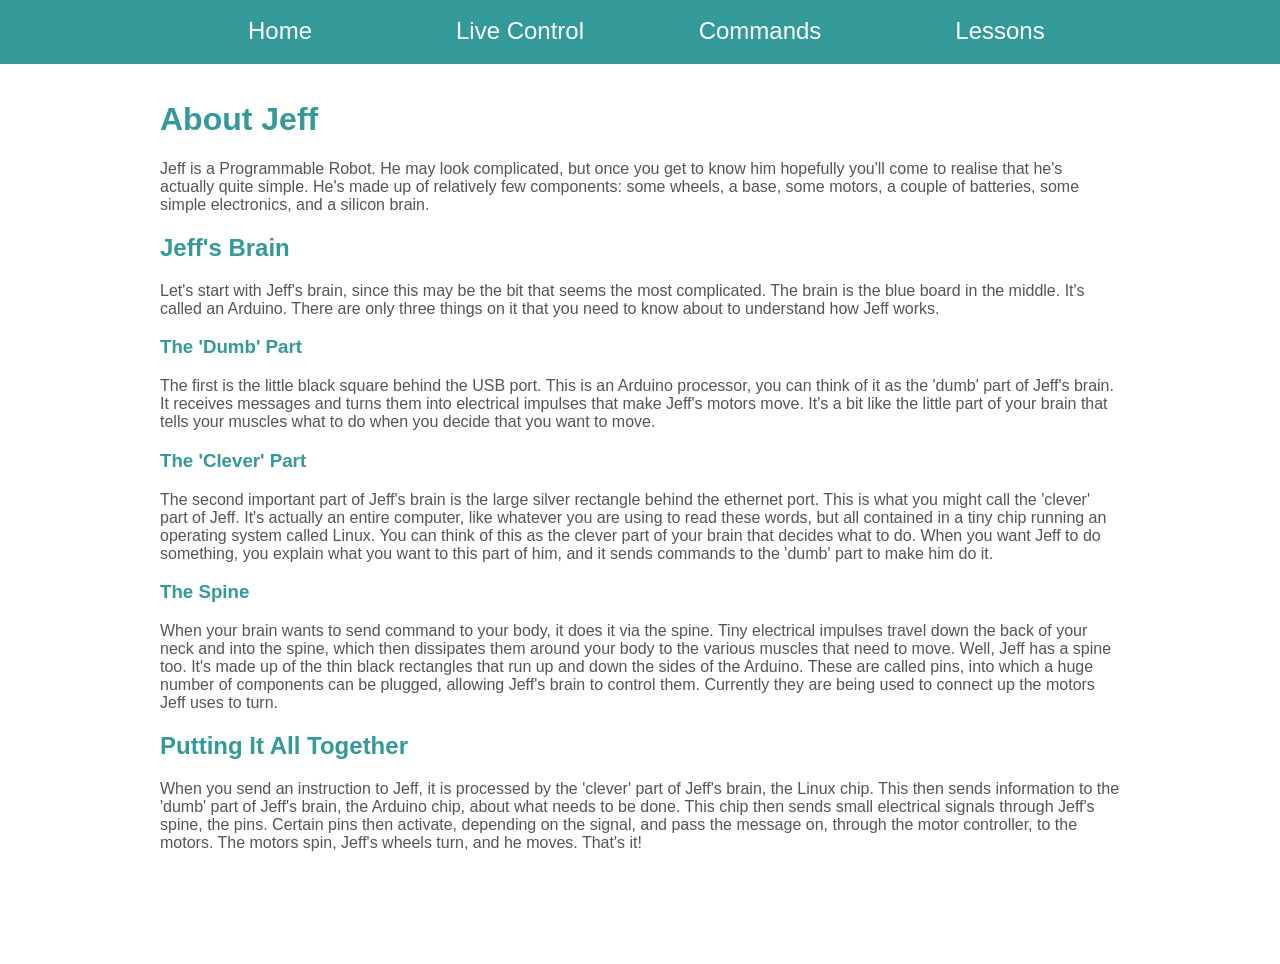
==== jeff_control/www/about.html @ d0e6b527 "Added an about page explaining how Jeff works." ====
<!DOCTYPE html>
<html>
<head>
	<meta name="viewport" content="width=device-width, initial-scale=1.0">
	<title>About Jeff</title>

	<link rel="stylesheet" href="styles/base.css">
	<link rel="stylesheet" href="styles/about.css">

	<script type="text/javascript" src="js/zepto.min.js"></script>
	<script type="text/javascript" src="js/navbar.js"></script>
</head>
<body>
	
	<div id="navbar"></div>
	<div id="menu_content"></div>
	<div id="background" onclick="close_menu();"></div>

	<div id="content">

		<h1>About Jeff</h1>

		<p>Jeff is a Programmable Robot. He may look complicated, but once you get to know him hopefully you'll come to realise that he's actually quite simple. He's made up of relatively few components: some wheels, a base, some motors, a couple of batteries, some simple electronics, and a silicon brain.</p>

		<h2>Jeff's Brain</h2>

		<p>Let's start with Jeff's brain, since this may be the bit that seems the most complicated. The brain is the blue board in the middle. It's called an Arduino. There are only three things on it that you need to know about to understand how Jeff works.</p>

		<h3>The 'Dumb' Part</h3>

		<p>The first is the little black square behind the USB port. This is an Arduino processor, you can think of it as the 'dumb' part of Jeff's brain. It receives messages and turns them into electrical impulses that make Jeff's motors move. It's a bit like the little part of your brain that tells your muscles what to do when you decide that you want to move.</p>

		<h3>The 'Clever' Part</h3>

		<p>The second important part of Jeff's brain is the large silver rectangle behind the ethernet port. This is what you might call the 'clever' part of Jeff. It's actually an entire computer, like whatever you are using to read these words, but all contained in a tiny chip running an operating system called Linux. You can think of this as the clever part of your brain that decides what to do. When you want Jeff to do something, you explain what you want to this part of him, and it sends commands to the 'dumb' part to make him do it.</p>

		<h3>The Spine</h3>

		<p>When your brain wants to send command to your body, it does it via the spine. Tiny electrical impulses travel down the back of your neck and into the spine, which then dissipates them around your body to the various muscles that need to move. Well, Jeff has a spine too. It's made up of the thin black rectangles that run up and down the sides of the Arduino. These are called pins, into which a huge number of components can be plugged, allowing Jeff's brain to control them. Currently they are being used to connect up the motors Jeff uses to turn.</p>

		<h2>Putting It All Together</h2>

		<p>When you send an instruction to Jeff, it is processed by the 'clever' part of Jeff's brain, the Linux chip. This then sends information to the 'dumb' part of Jeff's brain, the Arduino chip, about what needs to be done. This chip then sends small electrical signals through Jeff's spine, the pins. Certain pins then activate, depending on the signal, and pass the message on, through the motor controller, to the motors. The motors spin, Jeff's wheels turn, and he moves. That's it!</p>

	</div>

	<div id="footer"></div>

</body>
</html>
---- jeff_control/www/styles/base.css ----
/* The base stylesheet for the site, should be included in every page. */

/* ----- Viewport ----- */

html, body {
	margin: 0;
	height: 100%;
}


/* ----- Navigation Bar ----- */

#navbar {
	width: 100%;
	height: 4em;
	color: white;
	font-family: HelveticaNeue, Verdana, Arial, sans-serif;
	background: #339999;
}

#inner_nav {
	height: 100%;
	width: 90%;
	margin: 0 auto;
}

.navitem {
	padding: 0.72em 0;
	float: left;
	font-size: 1.5em;
	width: 25%;
	cursor: pointer;
	text-align: center;
	display: none;
}

.navitem:hover {
	background: white;
	color: #339999;
}

#navbar a {
	color: inherit;
	text-decoration: none;
}

#menu_wrapper {
	height: 100%;
	float: left;
}

#menu_drop {
	padding: 0.5em;
	box-sizing: border-box;
	height: 100%;
	cursor: pointer;
}

#menu_wrapper:hover {
	background: white;
}

#menu_content {
	visibility: hidden;
	background: white;
	border: solid 1px #339999;
	width: 94%;
	margin: 0 3%;
	z-index: 5;
	position: absolute;
	font-family: HelveticaNeue, Verdana, Arial, sans-serif;
	color: #339999;
}

.mobile_navitem {
	border-bottom: solid 1px #339999;
	height: 25%;
	width: 100%;
	float: left;
	padding: 0.5em 0;
	font-size: 1.5em;
	text-align: center;
}

#menu_content a {
	color: inherit;
	text-decoration: none;
}

#background {
	visibility: hidden;
	background: gray;
	position: absolute;
	opacity: 0.3;
	height: 100%;
	width: 100%;
}

/* ----- Page Content ----- */

#content {
	width: 90%;
	margin: 0 auto;
	padding-top: 1em;
	font-family: HelveticaNeue, Verdana, Arial, sans-serif;
	background: white;
}

p {
	color: #555555;
}


/* ----- Media Queries ----- */

/* Desktop viewers. */
@media (min-width: 1067px) {

	#content {
		width: 960px;
	}

	#inner_nav {
		width: 960px;
	}

}

/* Hides mobile content for larger screens */
@media (min-width: 650px) {

	#menu_wrapper {
		display: none;
	}

	.navitem {
		display: initial;
	}

}
---- jeff_control/www/styles/about.css ----
h1, h2, h3 {
	color: #339999;
}

p {
	color: #555555;
}

#footer {
	height: 4em;
}
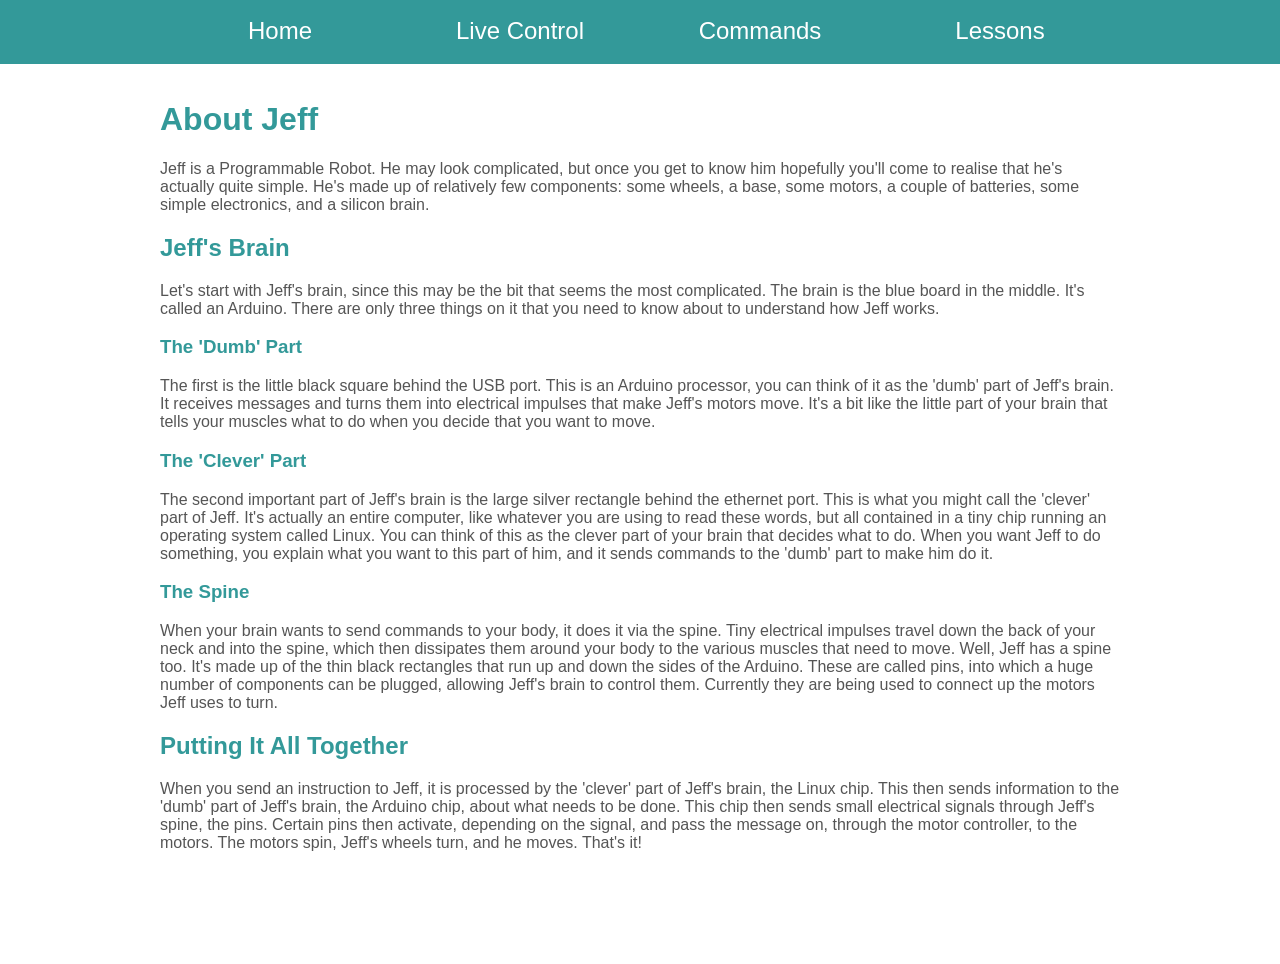
==== commit f3ce3e2b: "Incorporated work done by @Codenser into site." ====
--- a/jeff_control/www/about.html
+++ b/jeff_control/www/about.html
@@ -36,7 +36,7 @@
 
 		<h3>The Spine</h3>
 
-		<p>When your brain wants to send command to your body, it does it via the spine. Tiny electrical impulses travel down the back of your neck and into the spine, which then dissipates them around your body to the various muscles that need to move. Well, Jeff has a spine too. It's made up of the thin black rectangles that run up and down the sides of the Arduino. These are called pins, into which a huge number of components can be plugged, allowing Jeff's brain to control them. Currently they are being used to connect up the motors Jeff uses to turn.</p>
+		<p>When your brain wants to send commands to your body, it does it via the spine. Tiny electrical impulses travel down the back of your neck and into the spine, which then dissipates them around your body to the various muscles that need to move. Well, Jeff has a spine too. It's made up of the thin black rectangles that run up and down the sides of the Arduino. These are called pins, into which a huge number of components can be plugged, allowing Jeff's brain to control them. Currently they are being used to connect up the motors Jeff uses to turn.</p>
 
 		<h2>Putting It All Together</h2>
 
--- a/jeff_control/www/styles/about.css
+++ b/jeff_control/www/styles/about.css
@@ -1,9 +1,7 @@
+/* The stylesheet for the about page. */
+
 h1, h2, h3 {
 	color: #339999;
-}
-
-p {
-	color: #555555;
 }
 
 #footer {
